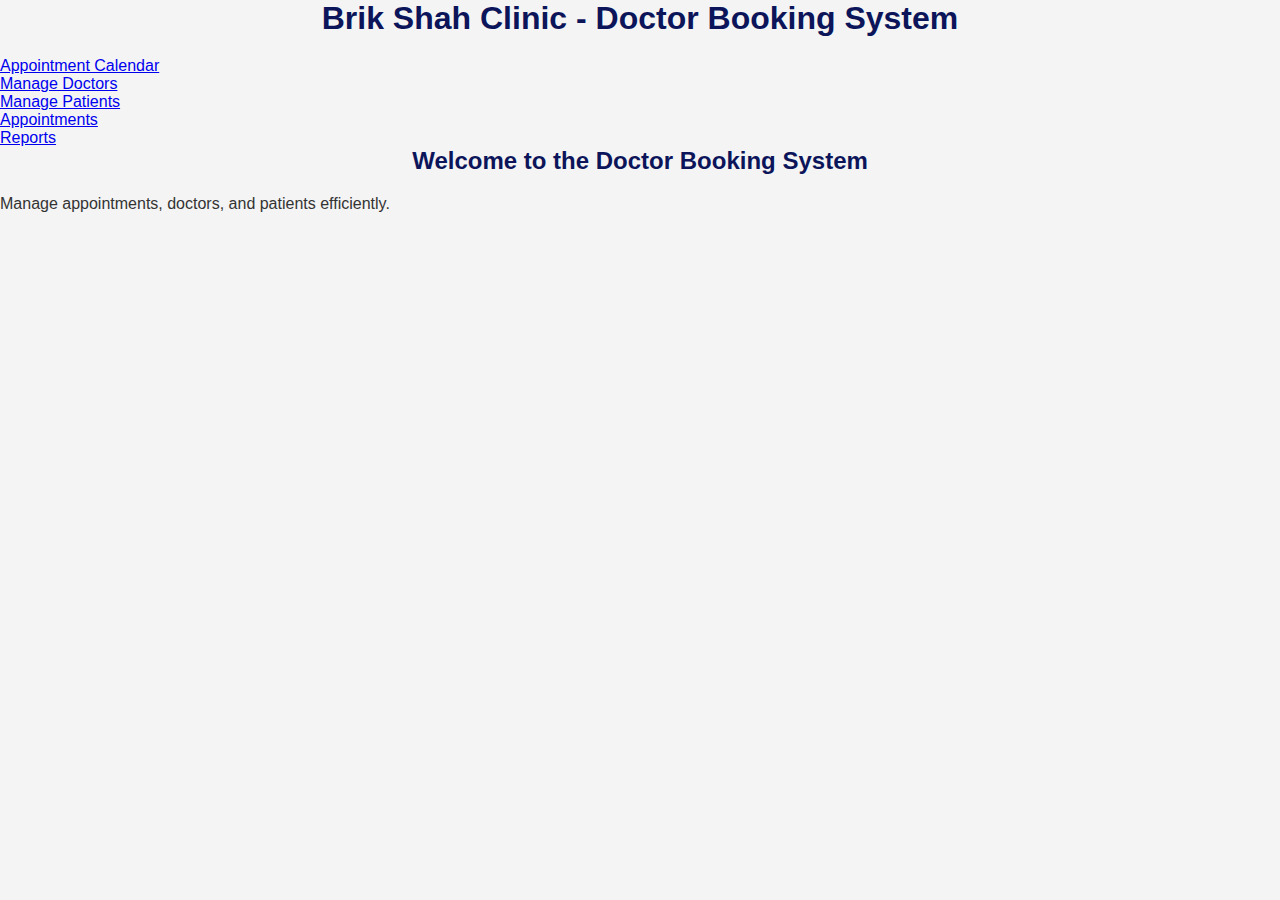
==== index.html @ c1292946 "Initial commit" ====
<!DOCTYPE html>
<html lang="en">
<head>
    <meta charset="UTF-8">
    <meta name="viewport" content="width=device-width, initial-scale=1.0">
    <title>Brik Shah Clinic - Doctor Booking</title>
    <link rel="stylesheet" href="styles.css">
</head>
<body>
    <header>
        <h1>Brik Shah Clinic - Doctor Booking System</h1>
        <nav>
            <ul>
                <li><a href="calendar.html">Appointment Calendar</a></li>
                <li><a href="doctors.html">Manage Doctors</a></li>
                <li><a href="patients.html">Manage Patients</a></li>
                <li><a href="appointments.html">Appointments</a></li>
                <li><a href="reports.html">Reports</a></li>
            </ul>
        </nav>
    </header>

    <section class="welcome">
        <h2>Welcome to the Doctor Booking System</h2>
        <p>Manage appointments, doctors, and patients efficiently.</p>
    </section>
</body>
</html>
---- styles.css ----
/* General Reset */
* {
    margin: 0;
    padding: 0;
    box-sizing: border-box;
    font-family: Arial, sans-serif;
}

/* Body Styling */
body {
    background-color: #f4f4f4;
    color: #333;
}

/* Container Layout */
.container {
    max-width: 1200px;
    margin: 20px auto;
    padding: 20px;
    background: white;
    border-radius: 5px;
    box-shadow: 0px 0px 10px rgba(0, 0, 0, 0.1);
}

/* Buttons */
button {
    background-color: #0C155A;
    color: white;
    padding: 10px 15px;
    border: none;
    border-radius: 5px;
    cursor: pointer;
    transition: background 0.3s ease;
}

button:hover {
    background-color: #091042;
}

/* Form Elements */
input, select {
    width: 100%;
    padding: 10px;
    margin: 10px 0;
    border: 1px solid #ccc;
    border-radius: 5px;
}

/* Headers */
h1, h2 {
    color: #0C155A;
    text-align: center;
    margin-bottom: 20px;
}
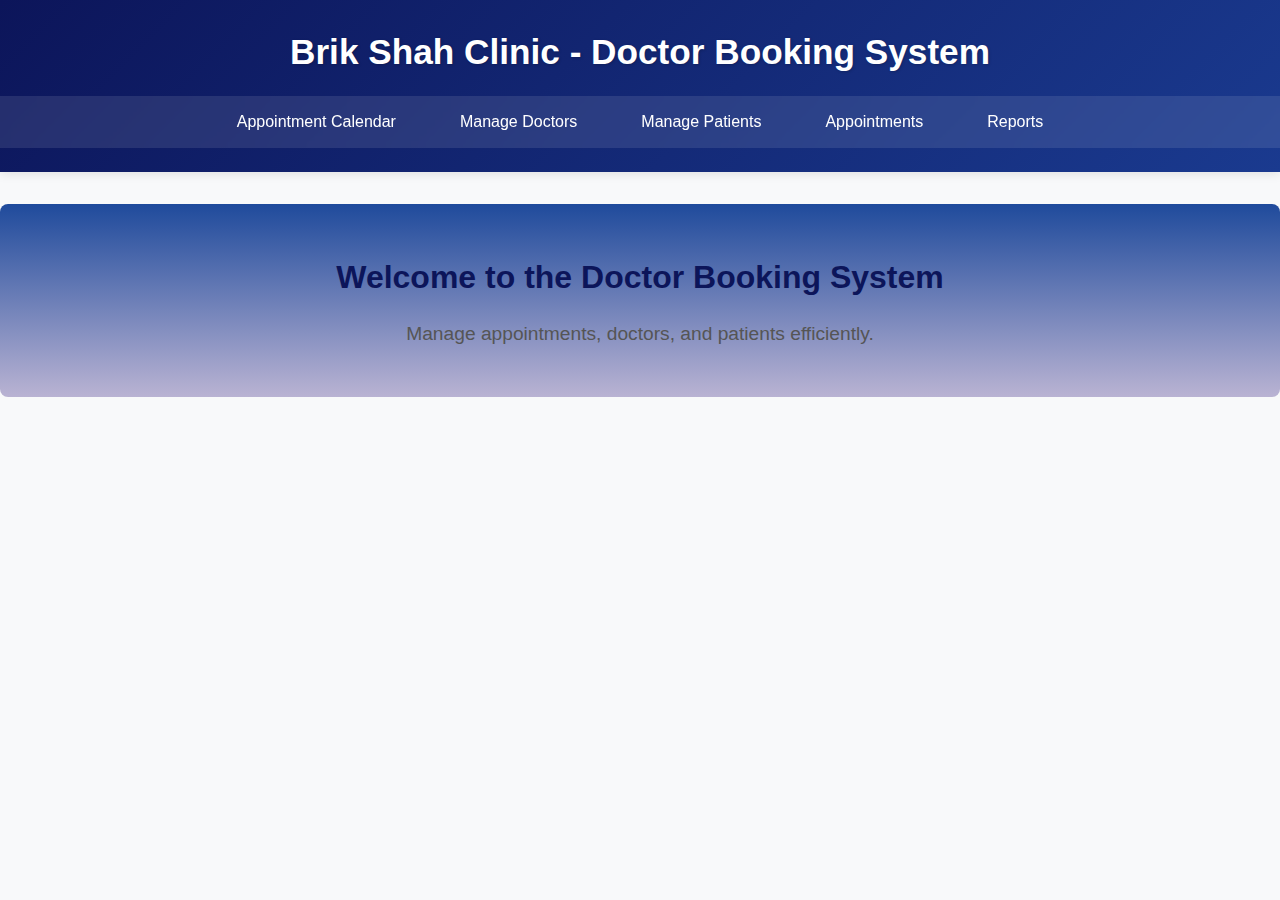
==== commit cece3bd5: "Slight change in urls" ====
--- a/index.html
+++ b/index.html
@@ -13,7 +13,7 @@
             <ul>
                 <li><a href="calendar.html">Appointment Calendar</a></li>
                 <li><a href="doctors.html">Manage Doctors</a></li>
-                <li><a href="patients.html">Manage Patients</a></li>
+                <li><a href="manage_patients.html">Manage Patients</a></li>
                 <li><a href="appointments.html">Appointments</a></li>
                 <li><a href="reports.html">Reports</a></li>
             </ul>
--- a/styles.css
+++ b/styles.css
@@ -1,15 +1,20 @@
-/* General Reset */
+/* General Reset with Smooth Scrolling */
 * {
     margin: 0;
     padding: 0;
     box-sizing: border-box;
-    font-family: Arial, sans-serif;
+    font-family: 'Segoe UI', Tahoma, Geneva, Verdana, sans-serif;
 }
 
-/* Body Styling */
+html {
+    scroll-behavior: smooth;
+}
+
+/* Body Styling with Medical Theme */
 body {
-    background-color: #f4f4f4;
+    background-color: #f8f9fa;
     color: #333;
+    line-height: 1.6;
 }
 
 /* Container Layout */
@@ -17,38 +22,149 @@
     max-width: 1200px;
     margin: 20px auto;
     padding: 20px;
-    background: white;
-    border-radius: 5px;
-    box-shadow: 0px 0px 10px rgba(0, 0, 0, 0.1);
+    background: rgb(210, 210, 224);
+    border-radius: 8px;
+    box-shadow: 0 4px 12px rgba(0, 0, 0, 0.08);
+}
+
+/* Header Styling */
+header {
+    background: linear-gradient(135deg, #0C155A, #1a3a8f);
+    color: white;
+    padding: 1.5rem 0;
+    box-shadow: 0 2px 10px rgba(0, 0, 0, 0.1);
+}
+
+header h1 {
+    text-align: center;
+    font-size: 2.2rem;
+    margin-bottom: 1rem;
+    color: white;
+    text-shadow: 1px 1px 3px rgba(0, 0, 0, 0.2);
+}
+
+/* Navigation */
+nav {
+    background-color: rgba(255, 255, 255, 0.1);
+    backdrop-filter: blur(5px);
+    padding: 0.8rem 0;
+}
+
+nav ul {
+    display: flex;
+    justify-content: center;
+    list-style: none;
+    flex-wrap: wrap;
+}
+
+nav li {
+    margin: 0 1rem;
+}
+
+nav a {
+    color: white;
+    text-decoration: none;
+    font-weight: 500;
+    padding: 0.5rem 1rem;
+    border-radius: 4px;
+    transition: all 0.3s ease;
+}
+
+nav a:hover {
+    background-color: rgba(255, 255, 255, 0.2);
+    transform: translateY(-2px);
+}
+
+/* Welcome Section */
+.welcome {
+    text-align: center;
+    padding: 3rem 1rem;
+    background: linear-gradient(rgba(8, 56, 145, 0.9), rgba(179, 172, 206, 0.9)), 
+                url('https://images.unsplash.com/photo-1579684385127-1ef15d508118?ixlib=rb-1.2.1&auto=format&fit=crop&w=1350&q=80') center/cover no-repeat;
+    border-radius: 8px;
+    margin: 2rem 0;
+}
+
+.welcome h2 {
+    color: #0C155A;
+    font-size: 2rem;
+    margin-bottom: 1rem;
+    animation: fadeIn 1s ease-in-out;
+}
+
+.welcome p {
+    font-size: 1.2rem;
+    color: #555;
+    max-width: 700px;
+    margin: 0 auto;
 }
 
 /* Buttons */
 button {
     background-color: #0C155A;
     color: white;
-    padding: 10px 15px;
+    padding: 12px 20px;
     border: none;
-    border-radius: 5px;
+    border-radius: 6px;
     cursor: pointer;
-    transition: background 0.3s ease;
+    transition: all 0.3s ease;
+    font-weight: 600;
+    letter-spacing: 0.5px;
+    box-shadow: 0 2px 5px rgba(0, 0, 0, 0.1);
 }
 
 button:hover {
-    background-color: #091042;
+    background-color: #1a3a8f;
+    transform: translateY(-2px);
+    box-shadow: 0 4px 8px rgba(0, 0, 0, 0.15);
 }
 
 /* Form Elements */
 input, select {
     width: 100%;
-    padding: 10px;
+    padding: 12px;
     margin: 10px 0;
-    border: 1px solid #ccc;
-    border-radius: 5px;
+    border: 1px solid #ddd;
+    border-radius: 6px;
+    transition: border 0.3s ease;
+    font-size: 1rem;
+}
+
+input:focus, select:focus {
+    border-color: #0C155A;
+    outline: none;
+    box-shadow: 0 0 0 3px rgba(12, 21, 90, 0.1);
 }
 
 /* Headers */
-h1, h2 {
-    color: #0C155A;
-    text-align: center;
+h1, h2, h3 {
+    color: #1b24a0;
     margin-bottom: 20px;
+    font-weight: 600;
+}
+
+/* Animations */
+@keyframes fadeIn {
+    from { opacity: 0; transform: translateY(20px); }
+    to { opacity: 1; transform: translateY(0); }
+}
+
+/* Responsive Design */
+@media (max-width: 768px) {
+    header h1 {
+        font-size: 1.8rem;
+    }
+    
+    nav ul {
+        flex-direction: column;
+        align-items: center;
+    }
+    
+    nav li {
+        margin: 0.5rem 0;
+    }
+    
+    .welcome {
+        padding: 2rem 1rem;
+    }
 }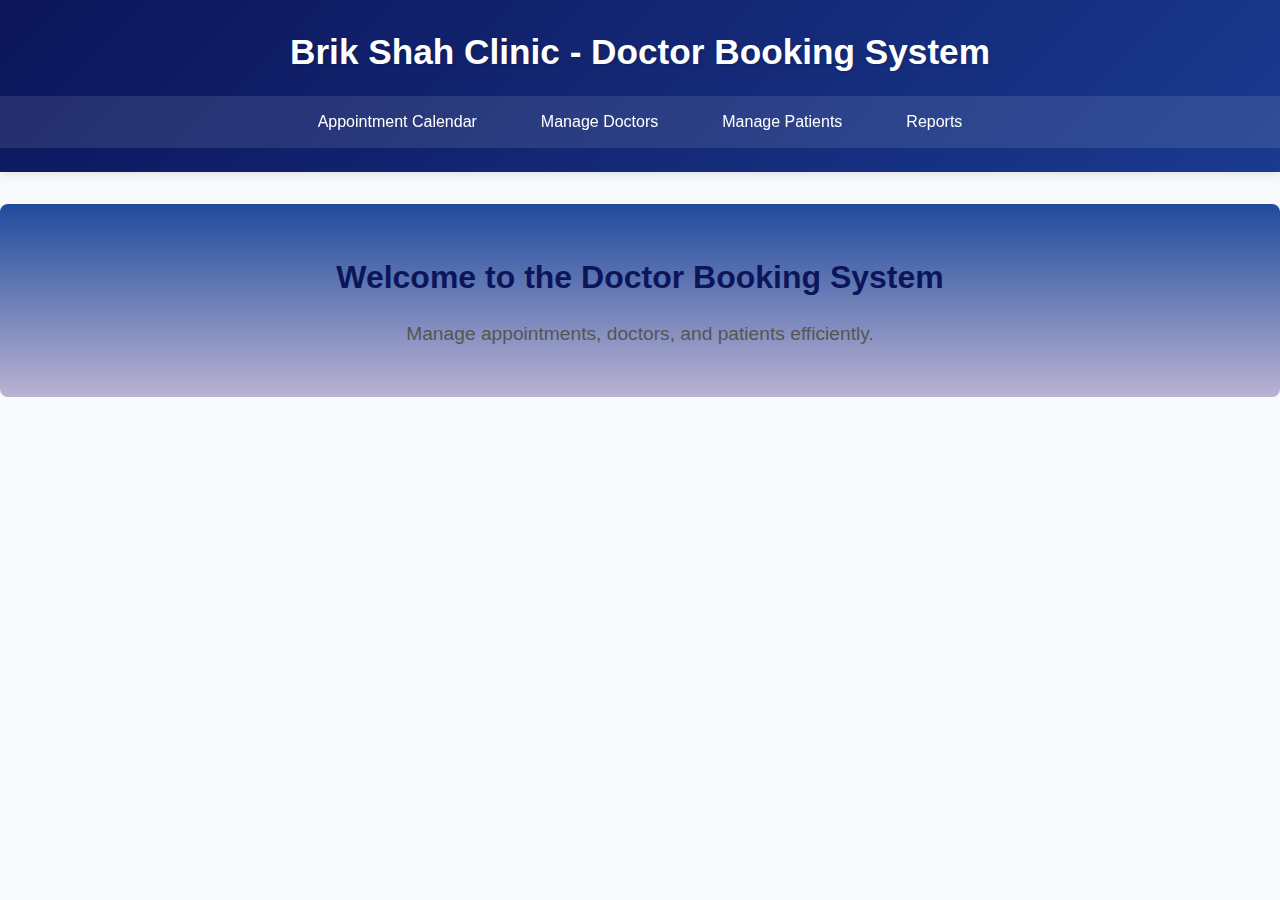
==== commit 3686db40: "Removed unnecessary functionality" ====
--- a/index.html
+++ b/index.html
@@ -14,7 +14,6 @@
                 <li><a href="calendar.html">Appointment Calendar</a></li>
                 <li><a href="doctors.html">Manage Doctors</a></li>
                 <li><a href="manage_patients.html">Manage Patients</a></li>
-                <li><a href="appointments.html">Appointments</a></li>
                 <li><a href="reports.html">Reports</a></li>
             </ul>
         </nav>
--- a/styles.css
+++ b/styles.css
@@ -22,7 +22,7 @@
     max-width: 1200px;
     margin: 20px auto;
     padding: 20px;
-    background: rgb(210, 210, 224);
+    background: rgb(229, 229, 240);
     border-radius: 8px;
     box-shadow: 0 4px 12px rgba(0, 0, 0, 0.08);
 }
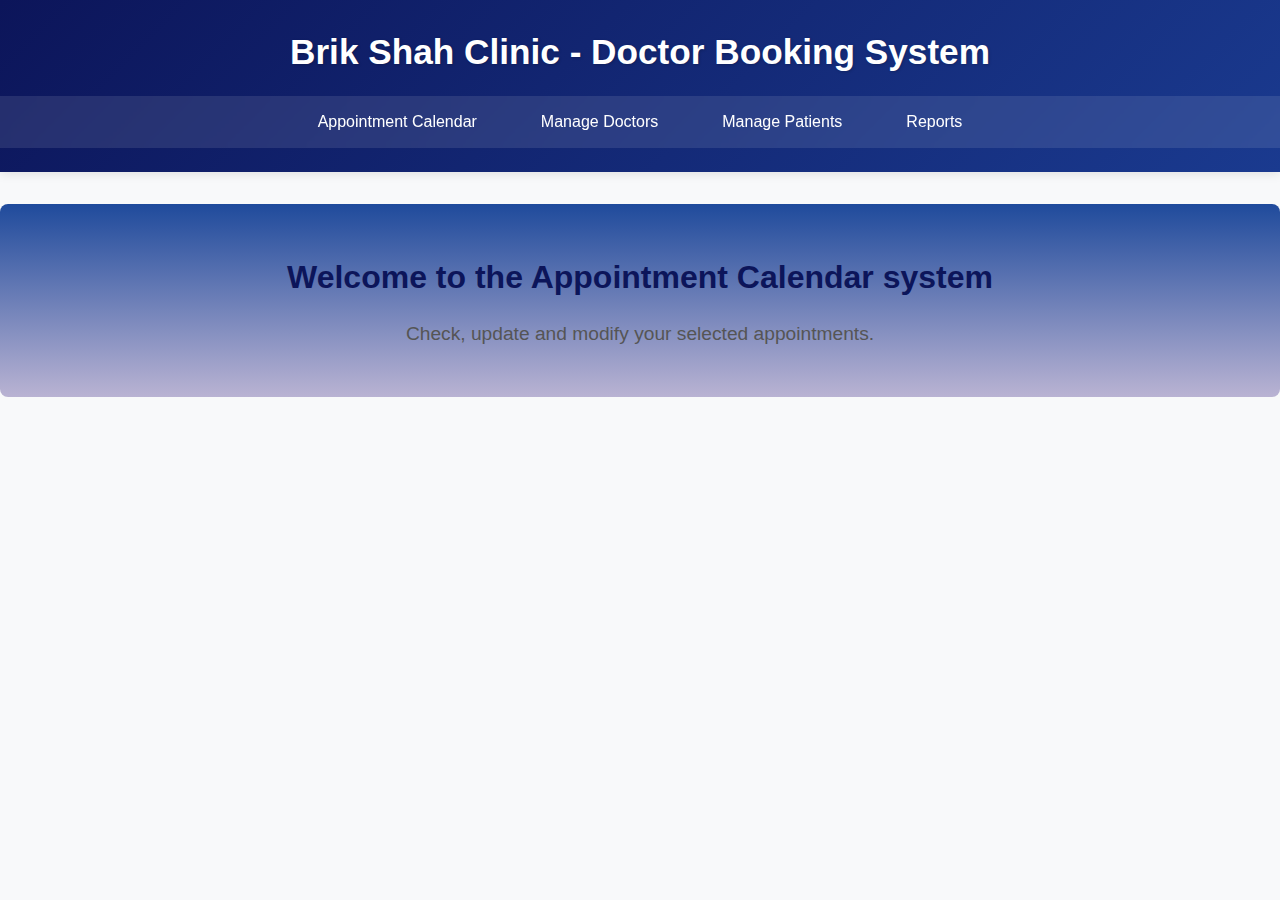
==== commit 3e52f922: "Removed unnecessary statements" ====
--- a/index.html
+++ b/index.html
@@ -3,7 +3,7 @@
 <head>
     <meta charset="UTF-8">
     <meta name="viewport" content="width=device-width, initial-scale=1.0">
-    <title>Brik Shah Clinic - Doctor Booking</title>
+    <title>Brik Shah Clinic - Appointment Calendar system</title>
     <link rel="stylesheet" href="styles.css">
 </head>
 <body>
@@ -20,8 +20,8 @@
     </header>
 
     <section class="welcome">
-        <h2>Welcome to the Doctor Booking System</h2>
-        <p>Manage appointments, doctors, and patients efficiently.</p>
+        <h2>Welcome to the Appointment Calendar system</h2>
+        <p>Check, update and modify your selected appointments.</p>
     </section>
 </body>
 </html>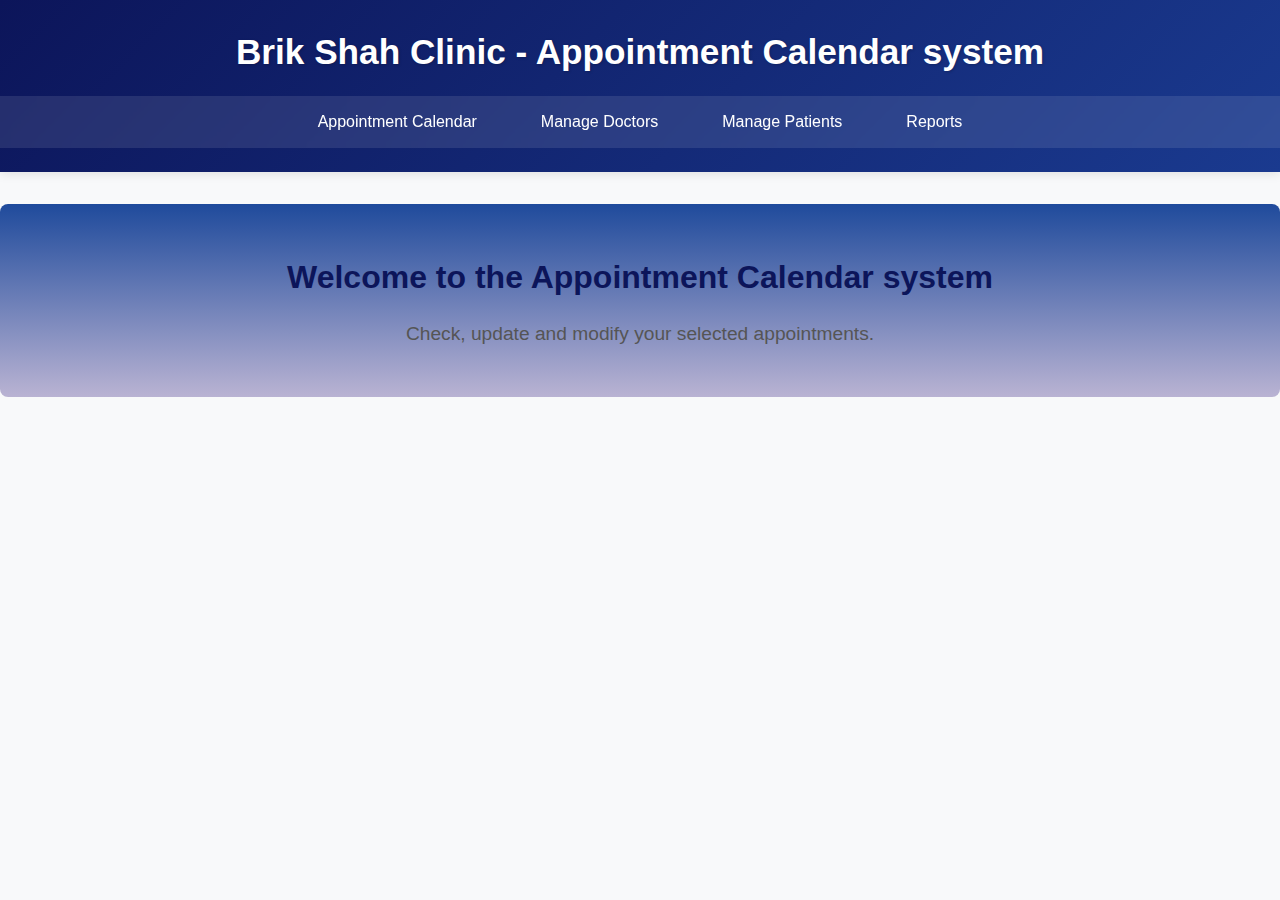
==== commit ae0f8fef: "another one" ====
--- a/index.html
+++ b/index.html
@@ -8,7 +8,7 @@
 </head>
 <body>
     <header>
-        <h1>Brik Shah Clinic - Doctor Booking System</h1>
+        <h1>Brik Shah Clinic - Appointment Calendar system</h1>
         <nav>
             <ul>
                 <li><a href="calendar.html">Appointment Calendar</a></li>
